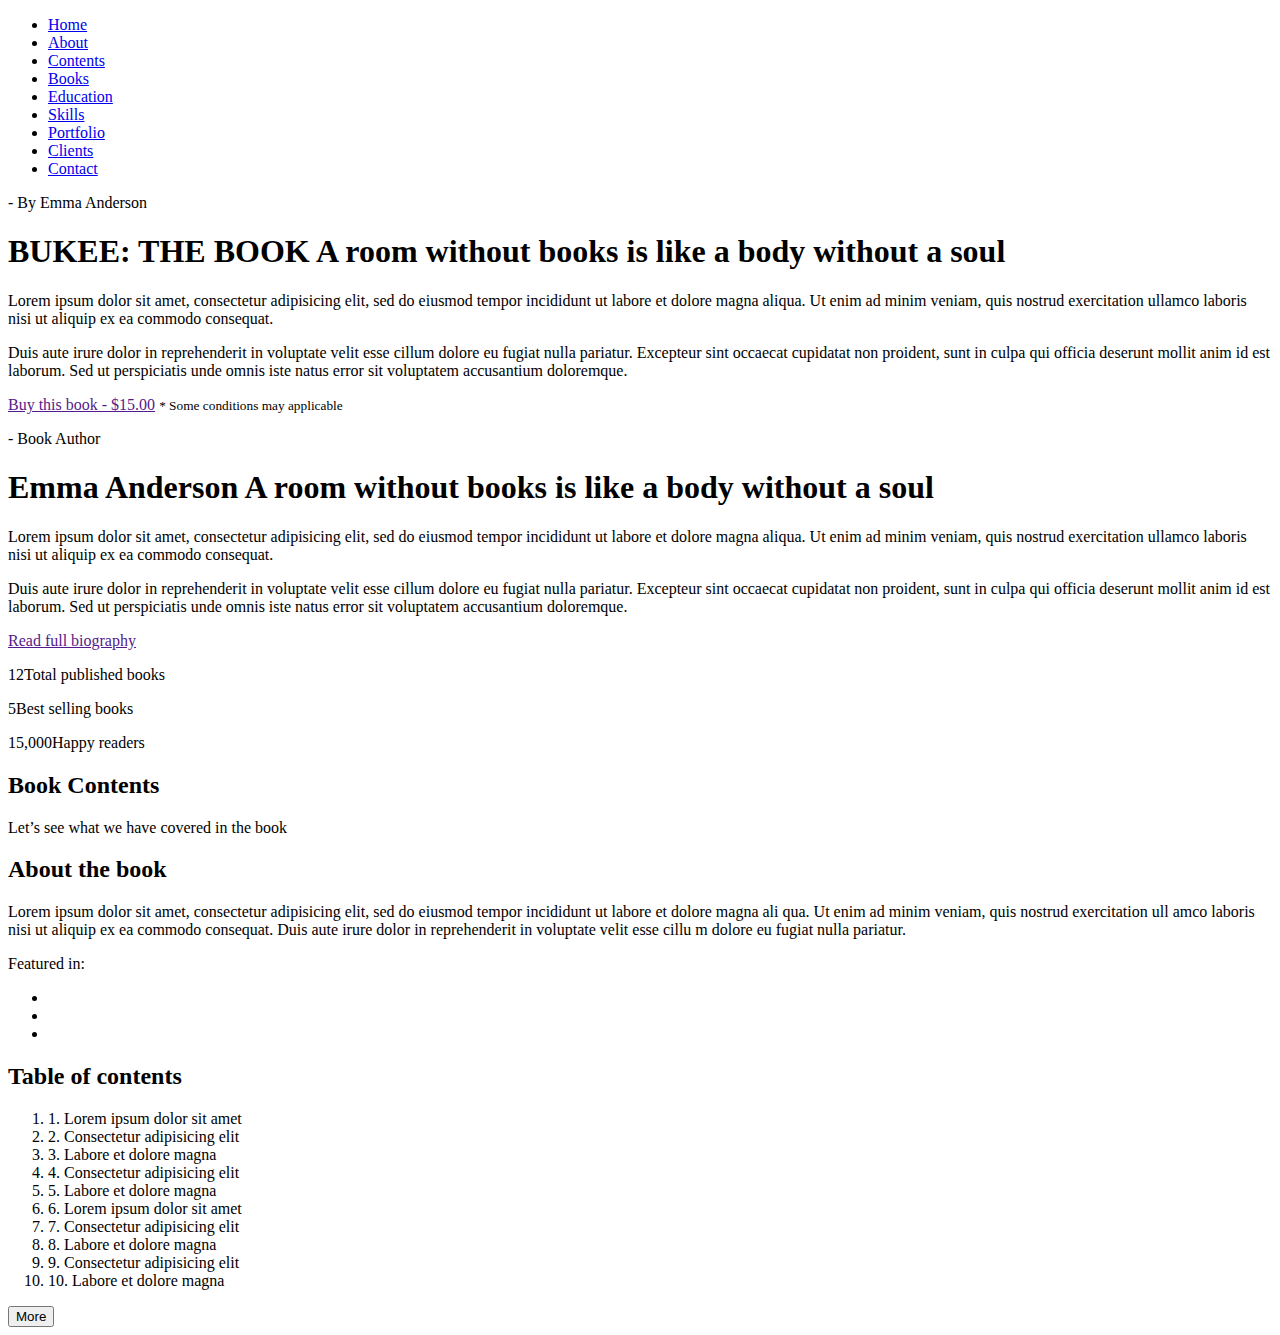
==== src/views/index.html @ 1d580be7 "head" ====
<!DOCTYPE html>
<html lang="ru">

<head>
  <meta charset="utf-8">
  <meta http-equiv="X-UA-Compatible" content="IE=edge">
  <title>gulp-scss-starter</title>
  <meta name="theme-color" content="#fff">
  <meta name="apple-mobile-web-app-status-bar-style" content="black-translucent">
  <meta name="viewport" content="width=device-width, user-scalable=no, initial-scale=1.0, maximum-scale=1.0, minimum-scale=1.0">
  <link rel="shortcut icon" href="img/favicons/favicon.ico" type="image/x-icon">
  <link rel="icon" sizes="16x16" href="img/favicons/favicon-16x16.png" type="image/png">
  <link rel="icon" sizes="32x32" href="img/favicons/favicon-32x32.png" type="image/png">
  <link rel="apple-touch-icon-precomposed" href="img/favicons/apple-touch-icon-precomposed.png">
  <link rel="apple-touch-icon" href="img/favicons/apple-touch-icon.png">
  <link rel="apple-touch-icon" sizes="57x57" href="img/favicons/apple-touch-icon-57x57.png">
  <link rel="apple-touch-icon" sizes="60x60" href="img/favicons/apple-touch-icon-60x60.png">
  <link rel="apple-touch-icon" sizes="72x72" href="img/favicons/apple-touch-icon-72x72.png">
  <link rel="apple-touch-icon" sizes="76x76" href="img/favicons/apple-touch-icon-76x76.png">
  <link rel="apple-touch-icon" sizes="114x114" href="img/favicons/apple-touch-icon-114x114.png">
  <link rel="apple-touch-icon" sizes="120x120" href="img/favicons/apple-touch-icon-120x120.png">
  <link rel="apple-touch-icon" sizes="144x144" href="img/favicons/apple-touch-icon-144x144.png">
  <link rel="apple-touch-icon" sizes="152x152" href="img/favicons/apple-touch-icon-152x152.png">
  <link rel="apple-touch-icon" sizes="167x167" href="img/favicons/apple-touch-icon-167x167.png">
  <link rel="apple-touch-icon" sizes="180x180" href="img/favicons/apple-touch-icon-180x180.png">
  <link rel="apple-touch-icon" sizes="1024x1024" href="img/favicons/apple-touch-icon-1024x1024.png">
  <link href="https://fonts.googleapis.com/css?family=Open+Sans:400,400i|Roboto+Slab:400,700&display=swap" rel="stylesheet">
  <link rel="stylesheet" href="styles/main.css">
</head>

<body>
  <div class="page-main">
    <header>
      <div class="header">
        <a href="" class="header__logo"></a>
        <ul class="header-list">
          <li class="header-list__item active"><a class="header-list__link" href="#">Home</a></li>
          <li class="header-list__item"><a class="header-list__link" href="#">About</a></li>
          <li class="header-list__item"><a class="header-list__link" href="#">Contents</a></li>
          <li class="header-list__item"><a class="header-list__link" href="#">Books</a></li>
          <li class="header-list__item"><a class="header-list__link" href="#">Education</a></li>
          <li class="header-list__item"><a class="header-list__link" href="#">Skills</a></li>
          <li class="header-list__item"><a class="header-list__link" href="#">Portfolio</a></li>
          <li class="header-list__item"><a class="header-list__link" href="#">Clients</a></li>
          <li class="header-list__item"><a class="header-list__link" href="#">Contact</a></li>
        </ul>
      </div>
    </header>
    <div class="wrap">
      <div class="block-book">
        <div class="block-book-demo">

        </div>
        <div class="block-text">
          <p class="block-text__name">- By Emma Anderson</p>
          <h1 class="block-text__title">BUKEE: THE BOOK <span class="block-text__subtitle">A room without books is like a body without a soul</span></h1>
          <p class="block-text__description">Lorem ipsum dolor sit amet, consectetur adipisicing elit, sed do eiusmod tempor incididunt ut labore et dolore magna aliqua. Ut enim ad minim veniam, quis nostrud exercitation ullamco laboris nisi ut aliquip ex ea commodo consequat.</p>
          <p class="block-text__description">Duis aute irure dolor in reprehenderit in voluptate velit esse cillum dolore eu fugiat nulla pariatur. Excepteur sint occaecat cupidatat non proident, sunt in culpa qui officia deserunt mollit anim id est laborum. Sed ut perspiciatis
            unde omnis iste natus error sit voluptatem accusantium doloremque.</p>
          <a href="" class="block-text__btn">Buy this book - $15.00</a>
          <small>* Some conditions may applicable</small>
        </div>
      </div>
    </div>
  </div>
  <div class="page">
    <div class="wrap">
      <div class="block-author">
        <div class="block-text">
          <p class="block-text__name">- Book Author</p>
          <h1 class="block-text__title">Emma Anderson <span class="block-text__subtitle">A room without books is like a body without a soul</span></h1>
          <p class="block-text__description">Lorem ipsum dolor sit amet, consectetur adipisicing elit, sed do eiusmod tempor incididunt ut labore et dolore magna aliqua. Ut enim ad minim veniam, quis nostrud exercitation ullamco laboris nisi ut aliquip ex ea commodo consequat.</p>
          <p class="block-text__description">Duis aute irure dolor in reprehenderit in voluptate velit esse cillum dolore eu fugiat nulla pariatur. Excepteur sint occaecat cupidatat non proident, sunt in culpa qui officia deserunt mollit anim id est laborum. Sed ut perspiciatis unde omnis iste natus error sit voluptatem accusantium doloremque.</p>
          <a href="" class="block-text__btn">Read full biography</a>
        </div>
        <div class="author-img">

        </div>
      </div>
    </div>
  </div>
  <div class="block-counter">
    <p><span>12</span>Total published books</p>
    <p><span>5</span>Best selling books</p>
    <p><span>15,000</span>Happy readers</p>
  </div>
  <div class="page page_grey">
    <div class="wrap">
      <h2 class="page__title">Book Contents</h2>
      <p class="page__subtitle">Let’s see what we have covered in the book</p>
      <div class="block-about">
        <div>
          <h2>About the book</h2>
          <p>Lorem ipsum dolor sit amet, consectetur adipisicing elit, sed do eiusmod tempor incididunt ut labore et dolore magna ali qua. Ut enim ad minim veniam, quis nostrud exercitation ull amco laboris nisi ut aliquip ex ea commodo consequat.
            Duis aute irure dolor in reprehenderit in voluptate velit esse cillu m dolore eu fugiat nulla pariatur.</p>
          <div>
            <p>Featured in:</p>
            <ul>
              <li><a href=""></a></li>
              <li><a href=""></a></li>
              <li><a href=""></a></li>
            </ul>
          </div>
        </div>
        <div class="block-about__table">
          <h2>Table of contents</h2>
          <ol class="block-about__list">
            <li class="block-about__list-item"><a href="" class=""></a>1. Lorem ipsum dolor sit amet</li>
            <li class="block-about__list-item"><a href="" class=""></a>2. Consectetur adipisicing elit</li>
            <li class="block-about__list-item"><a href="" class=""></a>3. Labore et dolore magna</li>
            <li class="block-about__list-item"><a href="" class=""></a>4. Consectetur adipisicing elit</li>
            <li class="block-about__list-item"><a href="" class=""></a>5. Labore et dolore magna</li>
            <li class="block-about__list-item"><a href="" class=""></a>6. Lorem ipsum dolor sit amet</li>
            <li class="block-about__list-item"><a href="" class=""></a>7. Consectetur adipisicing elit</li>
            <li class="block-about__list-item"><a href="" class=""></a>8. Labore et dolore magna</li>
            <li class="block-about__list-item"><a href="" class=""></a>9. Consectetur adipisicing elit</li>
            <li class="block-about__list-item"><a href="" class=""></a>10. Labore et dolore magna</li>
          </ol>
          <button>More</button>
        </div>
      </div>
    </div>
  </div>
  <script src="js/main.js"></script>
  <script src="js/vendor.js"></script>
</body>

</html>
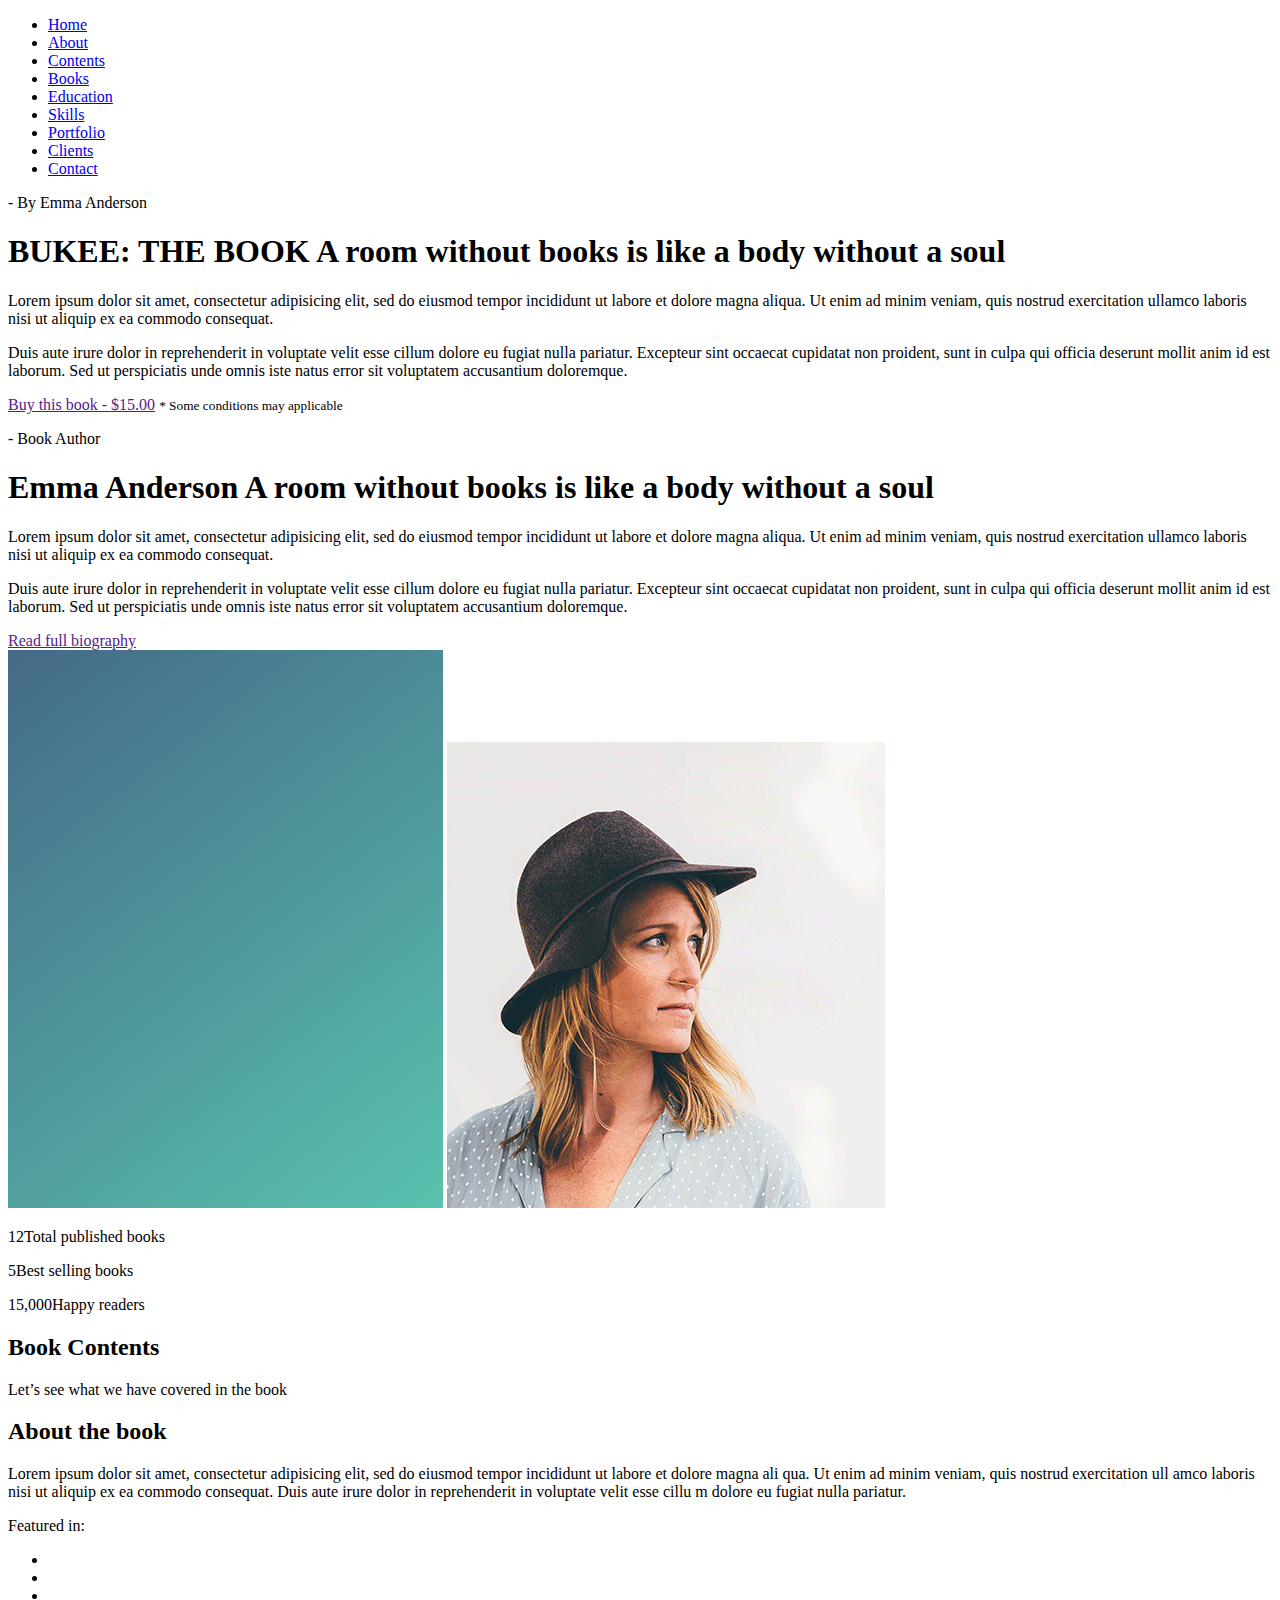
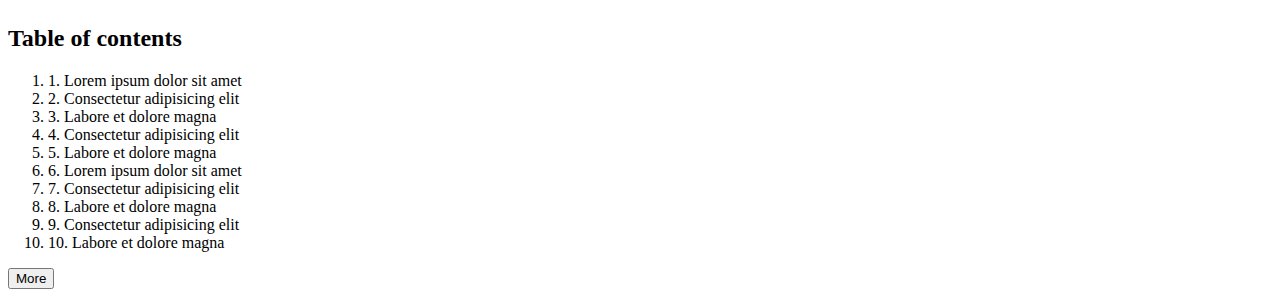
==== commit 84325da1: "new" ====
--- a/src/views/index.html
+++ b/src/views/index.html
@@ -24,7 +24,7 @@
   <link rel="apple-touch-icon" sizes="167x167" href="img/favicons/apple-touch-icon-167x167.png">
   <link rel="apple-touch-icon" sizes="180x180" href="img/favicons/apple-touch-icon-180x180.png">
   <link rel="apple-touch-icon" sizes="1024x1024" href="img/favicons/apple-touch-icon-1024x1024.png">
-  <link href="https://fonts.googleapis.com/css?family=Open+Sans:400,400i|Roboto+Slab:400,700&display=swap" rel="stylesheet">
+  <link href="https://fonts.googleapis.com/css?family=Open+Sans:400,400i|Roboto+Slab:100,400,700&display=swap" rel="stylesheet">
   <link rel="stylesheet" href="styles/main.css">
 </head>
 
@@ -54,8 +54,10 @@
         <div class="block-text">
           <p class="block-text__name">- By Emma Anderson</p>
           <h1 class="block-text__title">BUKEE: THE BOOK <span class="block-text__subtitle">A room without books is like a body without a soul</span></h1>
-          <p class="block-text__description">Lorem ipsum dolor sit amet, consectetur adipisicing elit, sed do eiusmod tempor incididunt ut labore et dolore magna aliqua. Ut enim ad minim veniam, quis nostrud exercitation ullamco laboris nisi ut aliquip ex ea commodo consequat.</p>
-          <p class="block-text__description">Duis aute irure dolor in reprehenderit in voluptate velit esse cillum dolore eu fugiat nulla pariatur. Excepteur sint occaecat cupidatat non proident, sunt in culpa qui officia deserunt mollit anim id est laborum. Sed ut perspiciatis
+          <p class="block-text__description">Lorem ipsum dolor sit amet, consectetur adipisicing elit, sed do eiusmod tempor incididunt ut labore et dolore magna aliqua. Ut enim ad minim veniam, quis nostrud exercitation ullamco laboris nisi ut
+            aliquip ex ea commodo consequat.</p>
+          <p class="block-text__description">Duis aute irure dolor in reprehenderit in voluptate velit esse cillum dolore eu fugiat nulla pariatur. Excepteur sint occaecat cupidatat non proident, sunt in culpa qui officia deserunt mollit anim id est
+            laborum. Sed ut perspiciatis
             unde omnis iste natus error sit voluptatem accusantium doloremque.</p>
           <a href="" class="block-text__btn">Buy this book - $15.00</a>
           <small>* Some conditions may applicable</small>
@@ -67,25 +69,34 @@
     <div class="wrap">
       <div class="block-author">
         <div class="block-text">
-          <p class="block-text__name">- Book Author</p>
+          <p class="block-text__name block-text__name-top">- Book Author</p>
           <h1 class="block-text__title">Emma Anderson <span class="block-text__subtitle">A room without books is like a body without a soul</span></h1>
-          <p class="block-text__description">Lorem ipsum dolor sit amet, consectetur adipisicing elit, sed do eiusmod tempor incididunt ut labore et dolore magna aliqua. Ut enim ad minim veniam, quis nostrud exercitation ullamco laboris nisi ut aliquip ex ea commodo consequat.</p>
-          <p class="block-text__description">Duis aute irure dolor in reprehenderit in voluptate velit esse cillum dolore eu fugiat nulla pariatur. Excepteur sint occaecat cupidatat non proident, sunt in culpa qui officia deserunt mollit anim id est laborum. Sed ut perspiciatis unde omnis iste natus error sit voluptatem accusantium doloremque.</p>
+          <p class="block-text__description">Lorem ipsum dolor sit amet, consectetur adipisicing elit, sed do eiusmod tempor incididunt ut labore et dolore magna aliqua. Ut enim ad minim veniam, quis nostrud exercitation ullamco laboris nisi ut
+            aliquip ex ea commodo consequat.</p>
+          <p class="block-text__description">Duis aute irure dolor in reprehenderit in voluptate velit esse cillum dolore eu fugiat nulla pariatur. Excepteur sint occaecat cupidatat non proident, sunt in culpa qui officia deserunt mollit anim id est
+            laborum. Sed ut perspiciatis unde omnis iste natus error sit voluptatem accusantium doloremque.</p>
           <a href="" class="block-text__btn">Read full biography</a>
         </div>
-        <div class="author-img">
-
+        <div class="block-ava">
+          <svg class="block-ava__svg" width="435" height="558">
+            <linearGradient id="gradient" gradientUnits="userSpaceOnUse" x1="0" y1="0" x2="435" y2="558">
+              <stop offset="0" style="stop-color:#446a87" />
+              <stop offset="1" style="stop-color:#59c2ae" />
+            </linearGradient>
+            <rect width="435" height="558" x="0" y="0" fill="url(#gradient)"></rect>
+          </svg>
+          <img class="block-ava__img" src="../img/avatar.jpg" alt="">
         </div>
       </div>
     </div>
   </div>
-  <div class="block-counter">
-    <p><span>12</span>Total published books</p>
-    <p><span>5</span>Best selling books</p>
-    <p><span>15,000</span>Happy readers</p>
-  </div>
   <div class="page page_grey">
     <div class="wrap">
+      <div class="block-counter">
+        <p><span>12</span>Total published books</p>
+        <p><span>5</span>Best selling books</p>
+        <p><span>15,000</span>Happy readers</p>
+      </div>
       <h2 class="page__title">Book Contents</h2>
       <p class="page__subtitle">Let’s see what we have covered in the book</p>
       <div class="block-about">
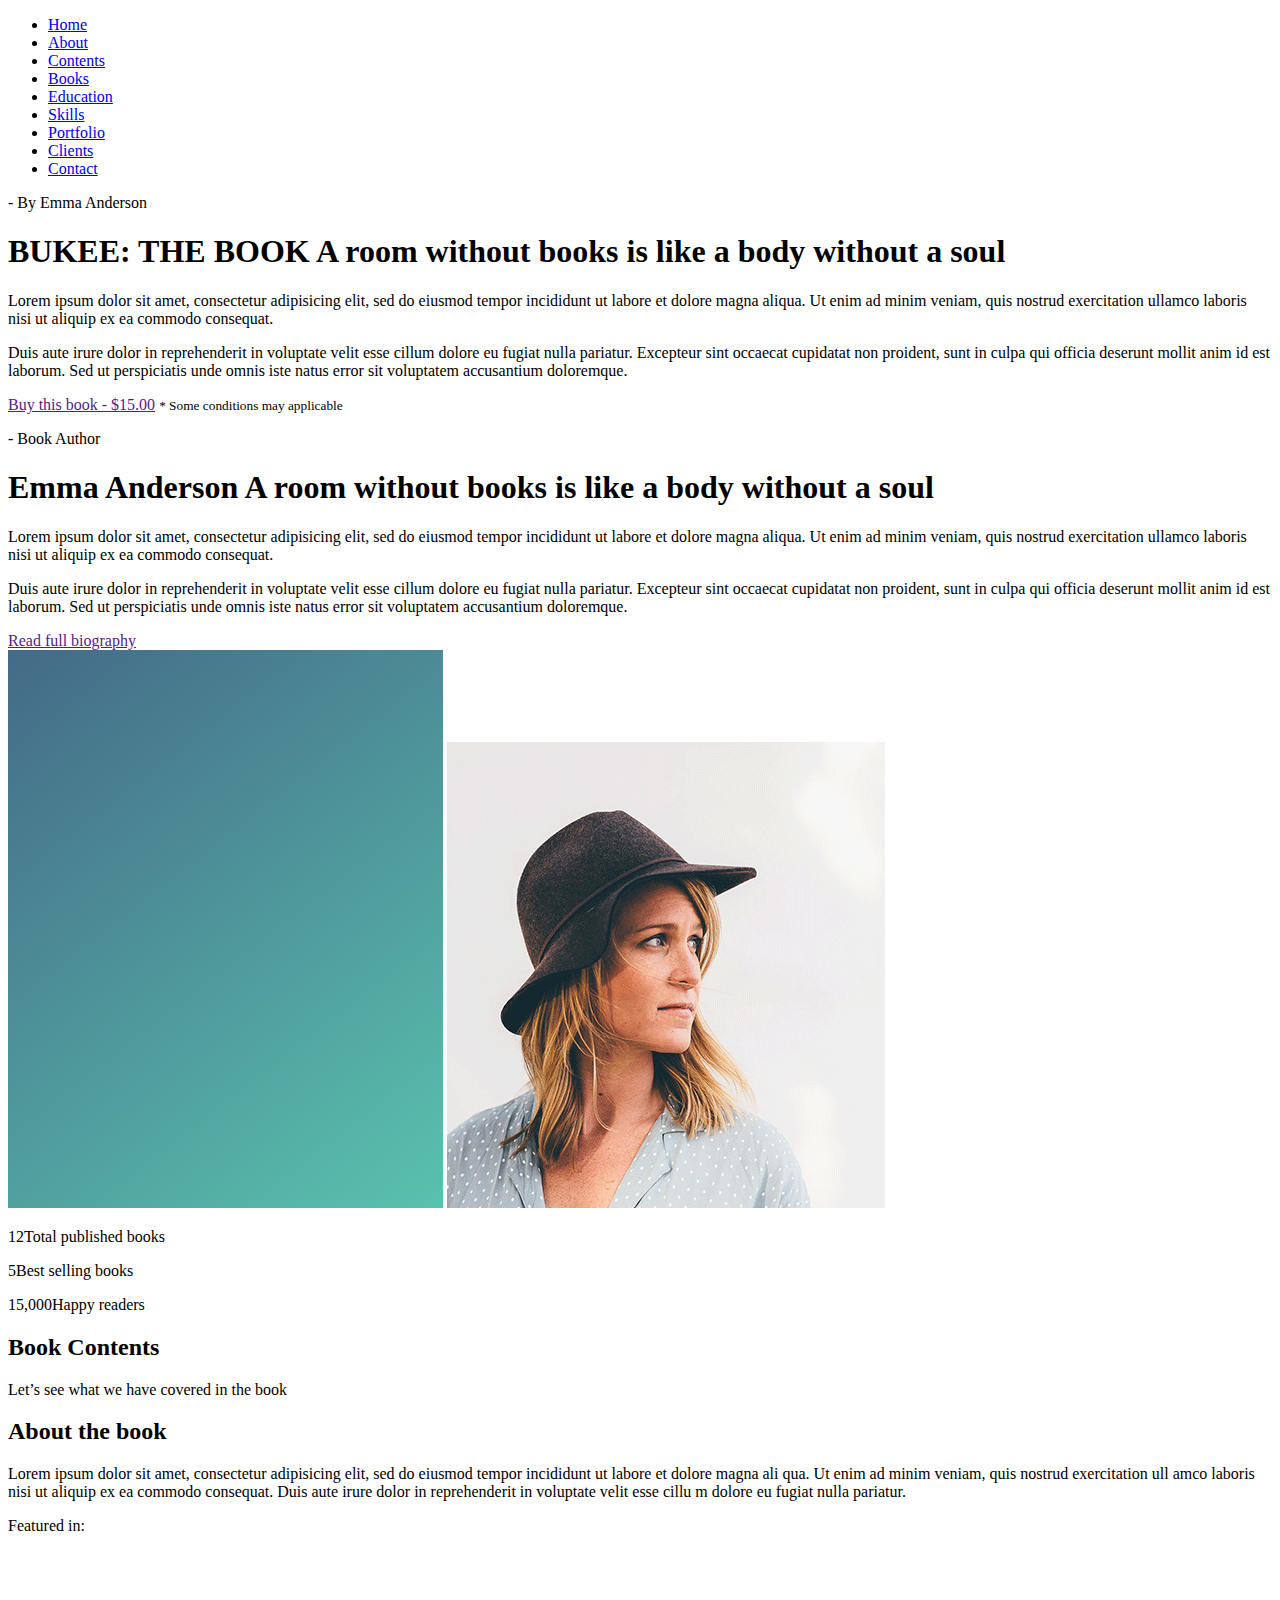
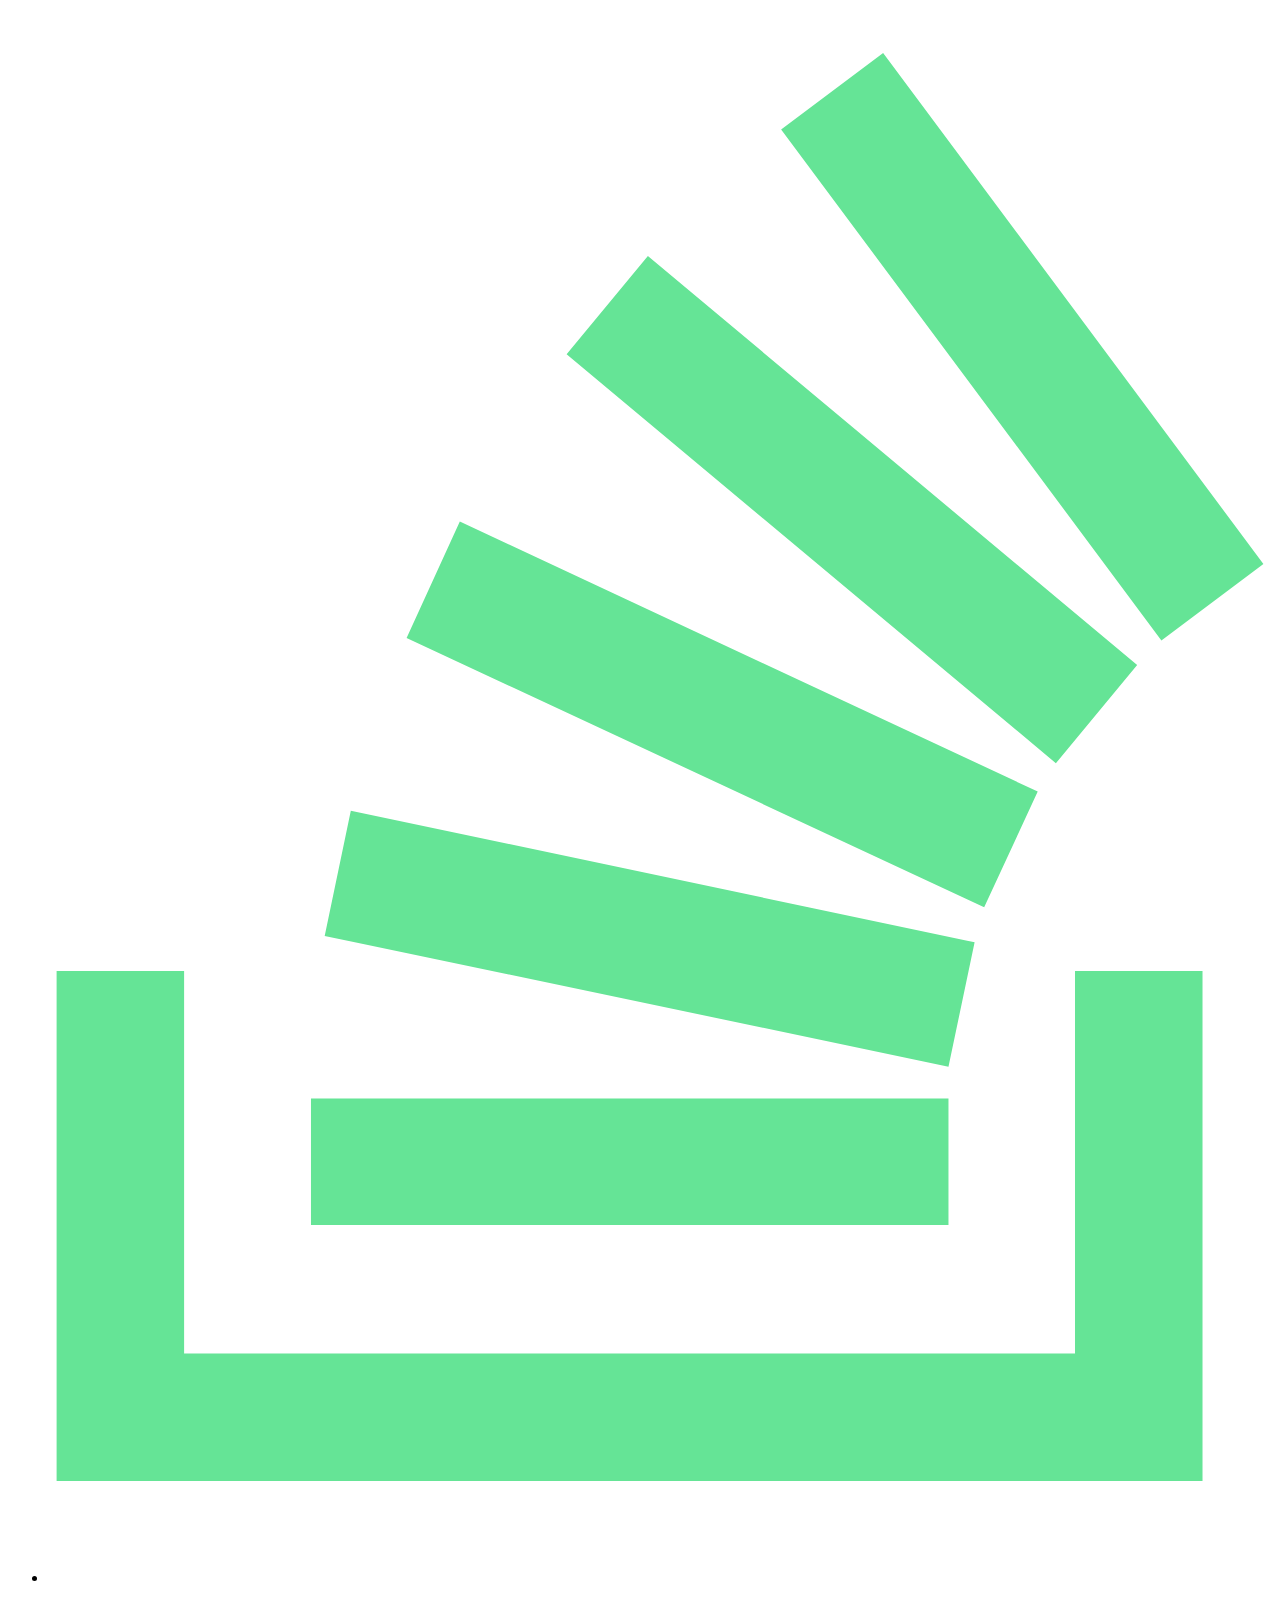
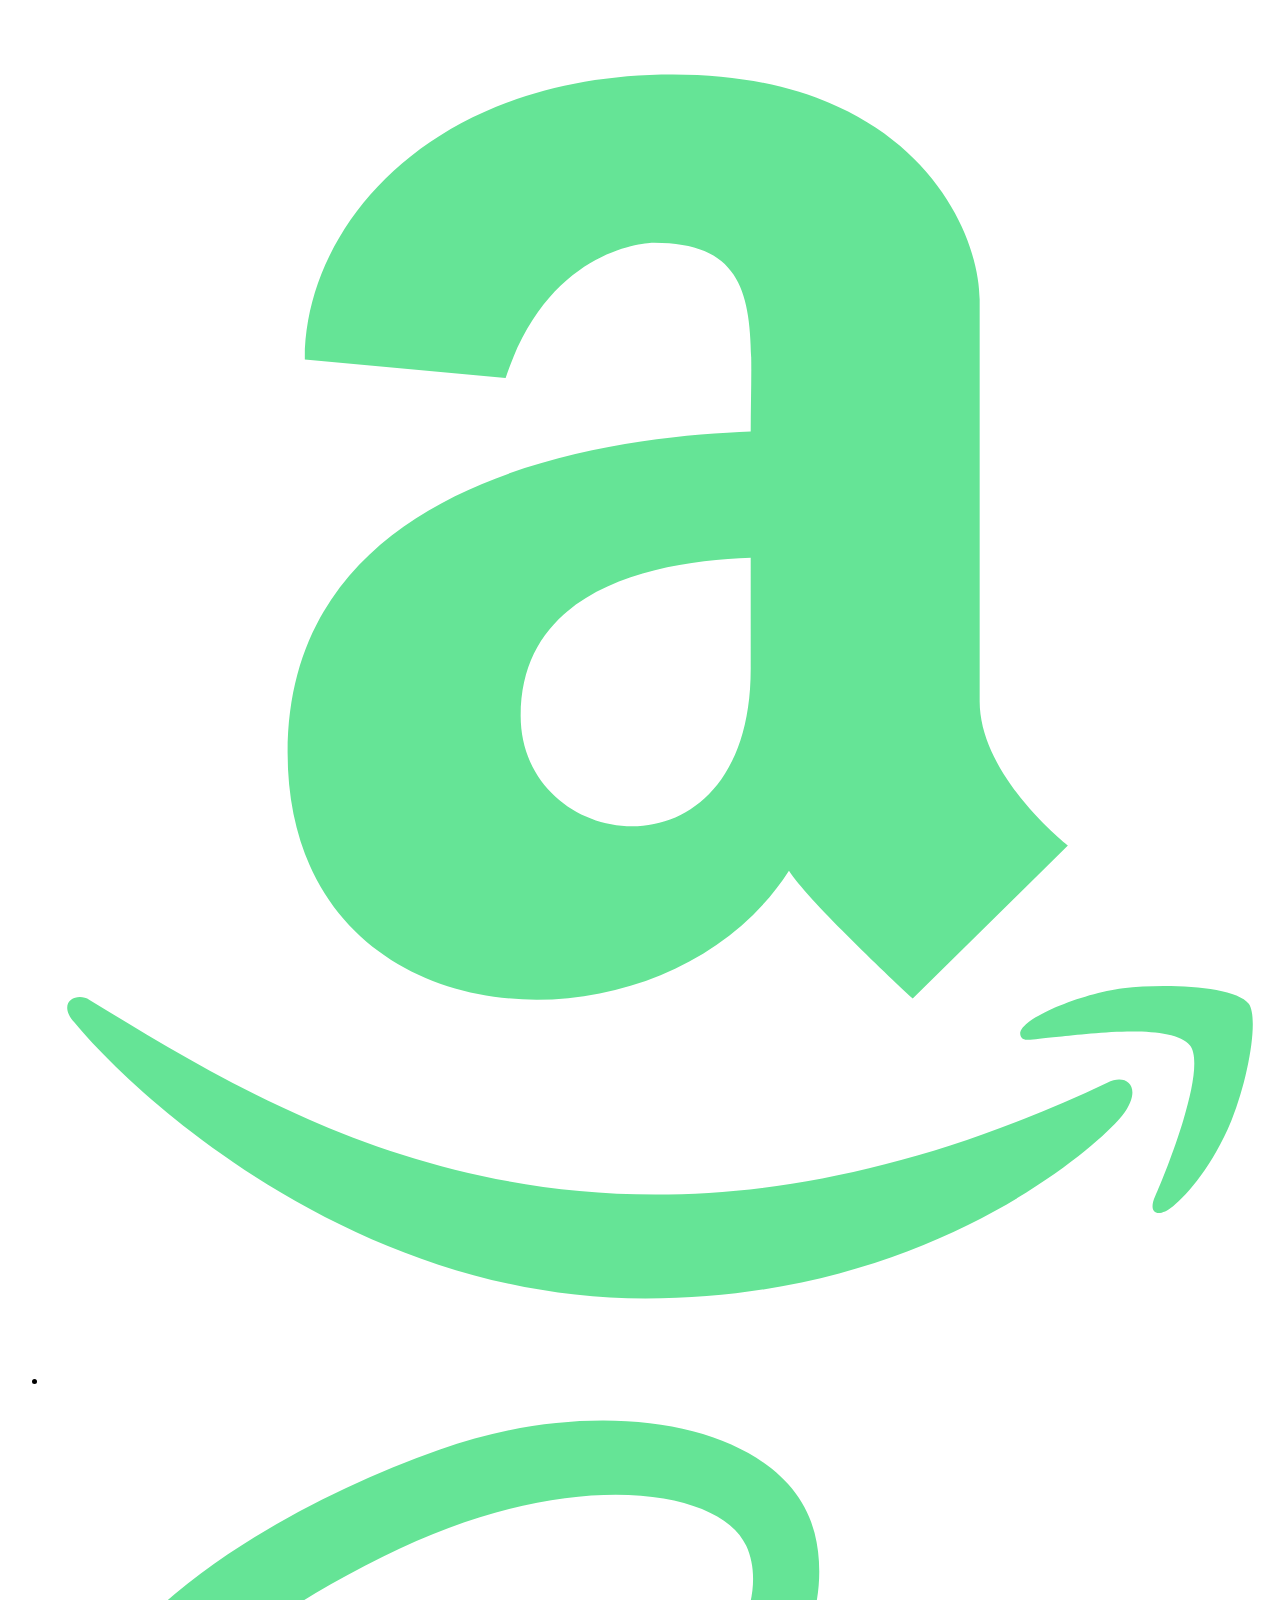
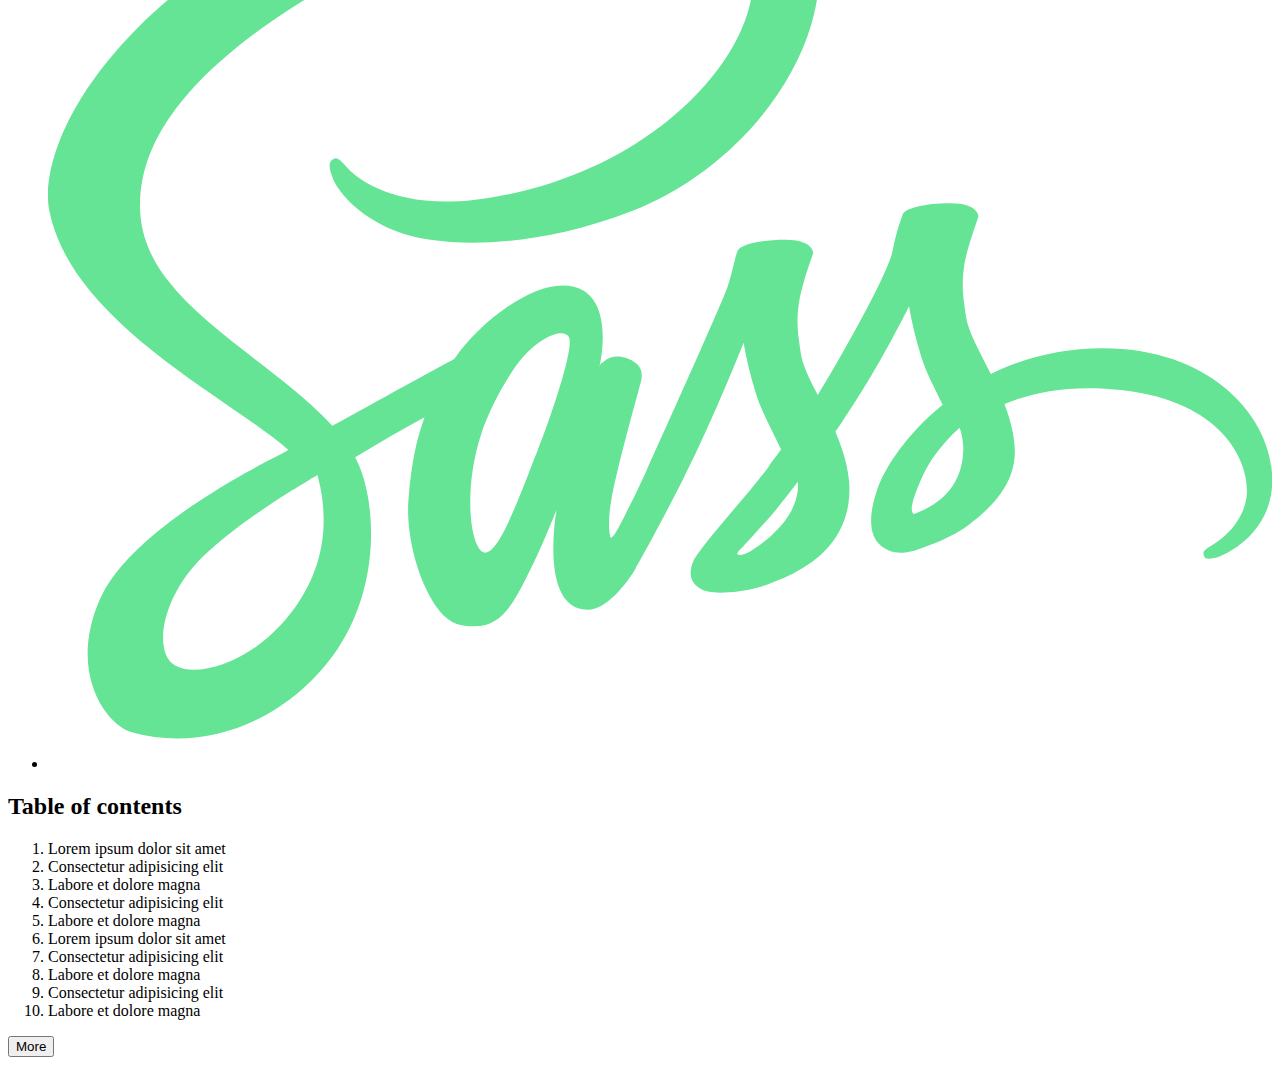
==== commit b4345594: "new" ====
--- a/src/views/index.html
+++ b/src/views/index.html
@@ -34,7 +34,7 @@
       <div class="header">
         <a href="" class="header__logo"></a>
         <ul class="header-list">
-          <li class="header-list__item active"><a class="header-list__link" href="#">Home</a></li>
+          <li class="header-list__item"><a class="header-list__link" href="#">Home</a></li>
           <li class="header-list__item"><a class="header-list__link" href="#">About</a></li>
           <li class="header-list__item"><a class="header-list__link" href="#">Contents</a></li>
           <li class="header-list__item"><a class="header-list__link" href="#">Books</a></li>
@@ -69,7 +69,7 @@
     <div class="wrap">
       <div class="block-author">
         <div class="block-text">
-          <p class="block-text__name block-text__name-top">- Book Author</p>
+          <p class="block-text__name block-text__name_top">- Book Author</p>
           <h1 class="block-text__title">Emma Anderson <span class="block-text__subtitle">A room without books is like a body without a soul</span></h1>
           <p class="block-text__description">Lorem ipsum dolor sit amet, consectetur adipisicing elit, sed do eiusmod tempor incididunt ut labore et dolore magna aliqua. Ut enim ad minim veniam, quis nostrud exercitation ullamco laboris nisi ut
             aliquip ex ea commodo consequat.</p>
@@ -88,46 +88,45 @@
           <img class="block-ava__img" src="../img/avatar.jpg" alt="">
         </div>
       </div>
-    </div>
-  </div>
-  <div class="page page_grey">
-    <div class="wrap">
       <div class="block-counter">
         <p><span>12</span>Total published books</p>
         <p><span>5</span>Best selling books</p>
         <p><span>15,000</span>Happy readers</p>
       </div>
+    </div>
+  </div>
+  <div class="page page_grey">
+    <div class="wrap">
       <h2 class="page__title">Book Contents</h2>
       <p class="page__subtitle">Let’s see what we have covered in the book</p>
       <div class="block-about">
-        <div>
+        <div class="block-about-text">
           <h2>About the book</h2>
-          <p>Lorem ipsum dolor sit amet, consectetur adipisicing elit, sed do eiusmod tempor incididunt ut labore et dolore magna ali qua. Ut enim ad minim veniam, quis nostrud exercitation ull amco laboris nisi ut aliquip ex ea commodo consequat.
-            Duis aute irure dolor in reprehenderit in voluptate velit esse cillu m dolore eu fugiat nulla pariatur.</p>
-          <div>
+          <p>Lorem ipsum dolor sit amet, consectetur adipisicing elit, sed do eiusmod tempor incididunt ut labore et dolore magna ali qua. Ut enim ad minim veniam, quis nostrud exercitation ull amco laboris nisi ut aliquip ex ea commodo consequat. Duis aute irure dolor in reprehenderit in voluptate velit esse cillu m dolore eu fugiat nulla pariatur.</p>
+          <div class="block-about-text__social">
             <p>Featured in:</p>
             <ul>
-              <li><a href=""></a></li>
-              <li><a href=""></a></li>
-              <li><a href=""></a></li>
+              <li><img class="block-about-text__social-item" src="../img/stack-overflow-brands.svg" alt=""></li>
+              <li><img class="block-about-text__social-item" src="../img/amazon-brands.svg" alt=""></li>
+              <li><img class="block-about-text__social-item" src="../img/sass-brands.svg" alt=""></li>
             </ul>
           </div>
         </div>
-        <div class="block-about__table">
+        <div class="block-about-table">
           <h2>Table of contents</h2>
-          <ol class="block-about__list">
-            <li class="block-about__list-item"><a href="" class=""></a>1. Lorem ipsum dolor sit amet</li>
-            <li class="block-about__list-item"><a href="" class=""></a>2. Consectetur adipisicing elit</li>
-            <li class="block-about__list-item"><a href="" class=""></a>3. Labore et dolore magna</li>
-            <li class="block-about__list-item"><a href="" class=""></a>4. Consectetur adipisicing elit</li>
-            <li class="block-about__list-item"><a href="" class=""></a>5. Labore et dolore magna</li>
-            <li class="block-about__list-item"><a href="" class=""></a>6. Lorem ipsum dolor sit amet</li>
-            <li class="block-about__list-item"><a href="" class=""></a>7. Consectetur adipisicing elit</li>
-            <li class="block-about__list-item"><a href="" class=""></a>8. Labore et dolore magna</li>
-            <li class="block-about__list-item"><a href="" class=""></a>9. Consectetur adipisicing elit</li>
-            <li class="block-about__list-item"><a href="" class=""></a>10. Labore et dolore magna</li>
+          <ol class="block-about-table__list">
+            <li class="block-about__list-item"><a href="" class=""></a>Lorem ipsum dolor sit amet</li>
+            <li class="block-about__list-item"><a href="" class=""></a>Consectetur adipisicing elit</li>
+            <li class="block-about__list-item"><a href="" class=""></a>Labore et dolore magna</li>
+            <li class="block-about__list-item"><a href="" class=""></a>Consectetur adipisicing elit</li>
+            <li class="block-about__list-item"><a href="" class=""></a>Labore et dolore magna</li>
+            <li class="block-about__list-item"><a href="" class=""></a>Lorem ipsum dolor sit amet</li>
+            <li class="block-about__list-item"><a href="" class=""></a>Consectetur adipisicing elit</li>
+            <li class="block-about__list-item"><a href="" class=""></a>Labore et dolore magna</li>
+            <li class="block-about__list-item"><a href="" class=""></a>Consectetur adipisicing elit</li>
+            <li class="block-about__list-item"><a href="" class=""></a>Labore et dolore magna</li>
           </ol>
-          <button>More</button>
+          <button class="block-about-table__btn">More</button>
         </div>
       </div>
     </div>
